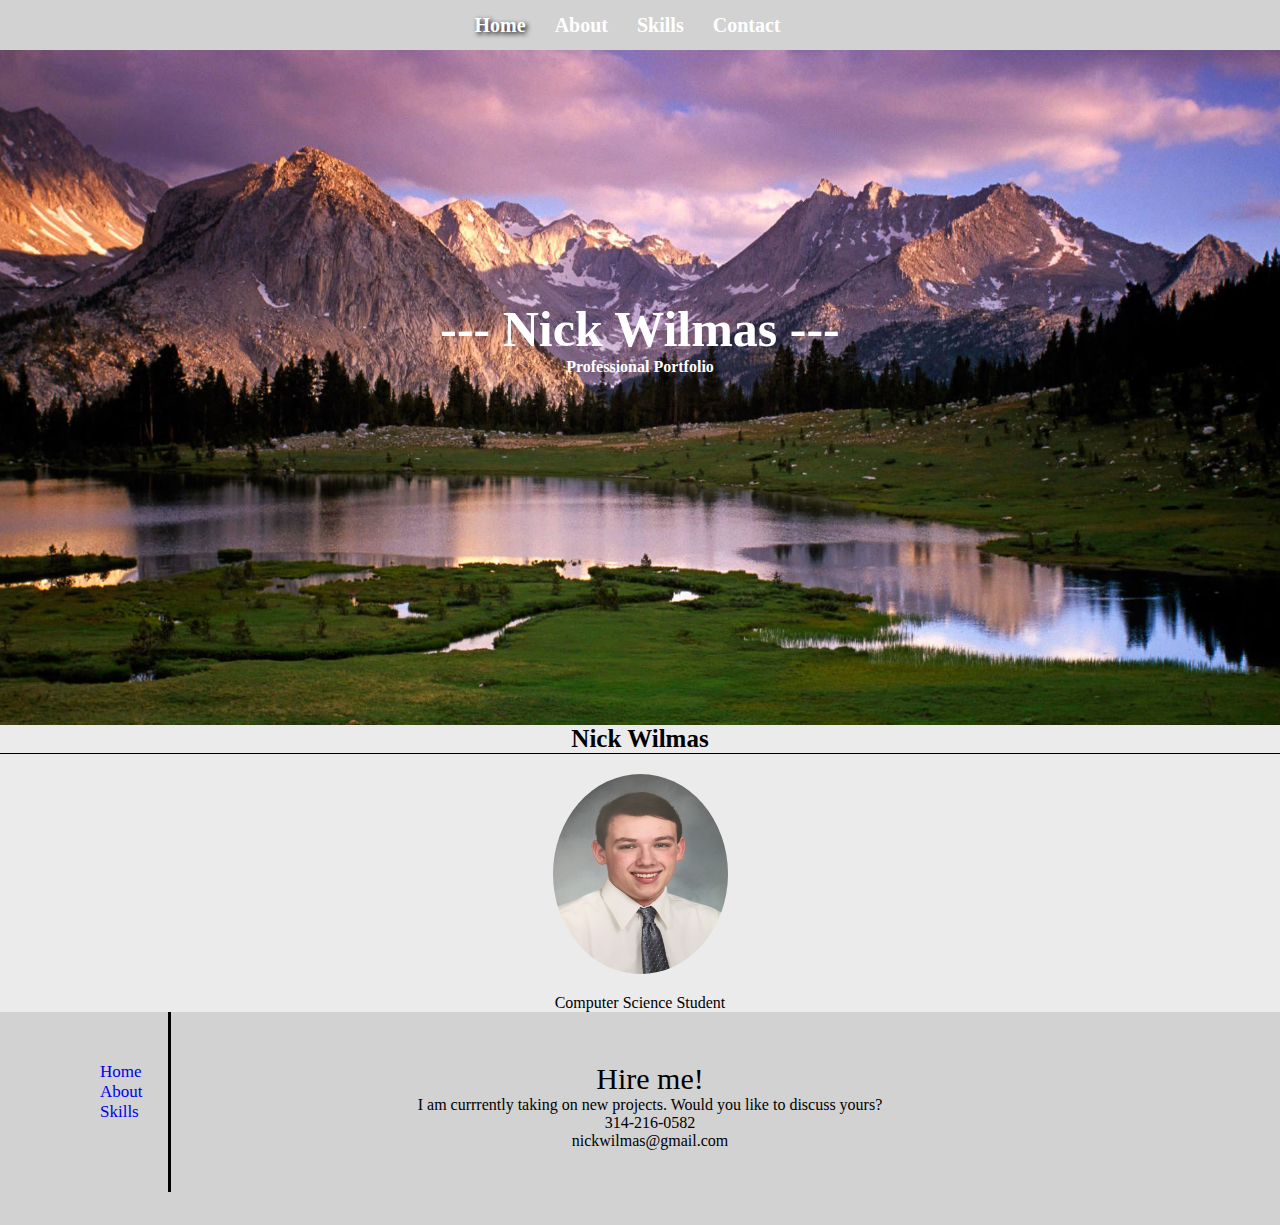
==== index.html @ 6881d8ef "Add files via upload" ====
<!-- Code by Nick Wilmas 5/13/20  index.html -->
<!DOCTYPE HTML>
<html lang="en">
<head>
	<title>Home</title>
	<meta charset="UTF-8" />
	<link rel="stylesheet"
  href="https://fonts.googleapis.com/css?family=Tangerine">  <!-- Get Font -->
	<link rel="stylesheet" href="styles.css"> <!-- Get Styles sheet -->
</head>

<body>
	<div class="nav"> <!-- Nav Bar -->
		<nav>
			<a class="current" href="/index.html">Home</a>
			<a href="/about.html">About</a>
			<a href="/skills.html">Skills</a>
			<a href="/contact.html">Contact</a>
		</nav>
	</div>
	<div class="image">
		<h1 class="textfont">
			--- Nick Wilmas ---
		</h1>
		<h4 class="sub">Professional Portfolio</h4>
	</div>
	<div class="head">
		<h1>Nick Wilmas</h1>
		<img src="me.JPG" alt="Mountains"> <!-- Background Image -->
		<p> Computer Science Student </p>
	</div>
	<footer> <!-- Footer starts -->
		<div class="footnav"> <!-- Footer Nav -->
			<a href="/index.html">Home</a>
			<a href="/about.html">About</a>
			<a href="/skills.html">Skills</a>
		</div>
		<div class="flex">
			<div class="flex1">
				<p> Hire me! </p>
			</div>
			<div>
				<p> I am currrently taking on new projects. Would you like to discuss yours?
			</div>
			<div>314-216-0582</div>
			<div class="">
				nickwilmas@gmail.com
			</div>
		</div>
	</footer>
</body>

</html>
---- styles.css ----
/* Nick Wilmas styles.css */
@media only screen and (max-width: 600px) { /* Adjust page for phones */
  .skills {
    flex-direction: column;
  }

  .footnav {
    display: none;
    visibility: hidden;
  }
}

.image { /* Background image */
  background: url("wind.jpg") no-repeat;
  height: 725px;
  background-size: cover;
  background-position: 50% 50%;
}
html * { /* Change Font globally */
  font-family: 'Jost', serif;
}
.textfont {
  text-align: center;
  padding-top: 300px;
  font-family: 'Jost', serif;
  color: white;
  font-size: 50px;
}

.sub {
  text-align: center;
  color: white;
}

.nav { /* Nav bar */
  text-align: center;
  line-height: 50px;
  position: fixed;
  background-color: white;
  width: 100%;
  height: 50px;
  background-color: #D2D2D2;
}

nav>a { /*Makes nav bar look better */
  text-decoration: none;
  margin-right: 25px;
  font-weight: bold;
  font-size: 20px;
  color: white;
}

nav>a:hover { /*When hovering nav bar */
  text-shadow: 2px 2px 5px black;
}

.current { /*Highlight current page in nav */
  text-shadow: 2px 2px 5px black;
}

* { /*Get rid of white space on borders */
  margin: 0;
  padding: 0;
  border: 0;
  outline: 0;
  font-size: 100%;
  vertical-align: baseline;
  background: transparent;
}

.head>img { /* Adjust and center image */
  display: block;
  margin-left: auto;
  margin-right: auto;
  width: 10%;
  margin-top: 20px;
  margin-bottom: 20px;
  border-radius: 50%;
  width: 175px;
  height: 200px;
}

.head {
  text-align: center;
  background-color: #EBEBEB;
}

.flex {
  display: flex;
  flex-direction: column;
  align-items: center;
  justify-content: center;
  padding-top: 50px;
  padding-bottom: 75px;
  background-color: #D2D2D2;
  padding-left: 20px;
}

.head>h1 {
  font-size: 25px;
  border-bottom: solid;
  border-bottom-width: thin;
}

.footnav { /*Edit footer nav */
  display: flex;
  flex-direction: column;
  position: absolute;
  padding-left: 100px;
  padding-top: 50px;
  padding-bottom: 70px;
  padding-right: 25px;
  background-color: #D2D2D2;
  border-right: solid;
  font-size: 17px;
}

.flex1>p {
  font-size: 30px;
}

a {
  text-decoration: none;
}

.skills { /*Make flex boxes */
  display: flex;
  flex-wrap: wrap;
  margin-bottom: 50px;
  padding-top: 50px;
  justify-content: space-evenly;
}

.skills>div { /*More flex boxes */
  height: 200px;
  border-radius: 6px;
  flex: 0 19%;
  margin-top: 50px;
  background-color: #EBEBEB;
  text-align: center;
}

.javascript:hover {
  box-shadow: 0 0 3px #FF0000;
}

.html:hover {
  box-shadow: 0 0 3px #FF0000;
}

.node:hover {
  box-shadow: 0 0 3px #FF0000;
}

.python:hover { /*Hovering box  */
  box-shadow: 0 0 3px #FF0000;
}

.title>h1 {
  padding-top: 50px;
  text-align: center;
  font-size: 25px;
}

.center {
  display: block;
  margin-left: auto;
  margin-right: auto;
  width: 50%;
}

.text>p {
  font-size: 18px;
  text-align: center;
  margin-top: 10px;
  padding-left: 50px;
  padding-right: 50px;
  padding-bottom: 10px;
}

.container {
  background-color: #EBEBEB;
}
.skilltext > p { margin-bottom: 200px; text-align: center; font-size: 17px;}
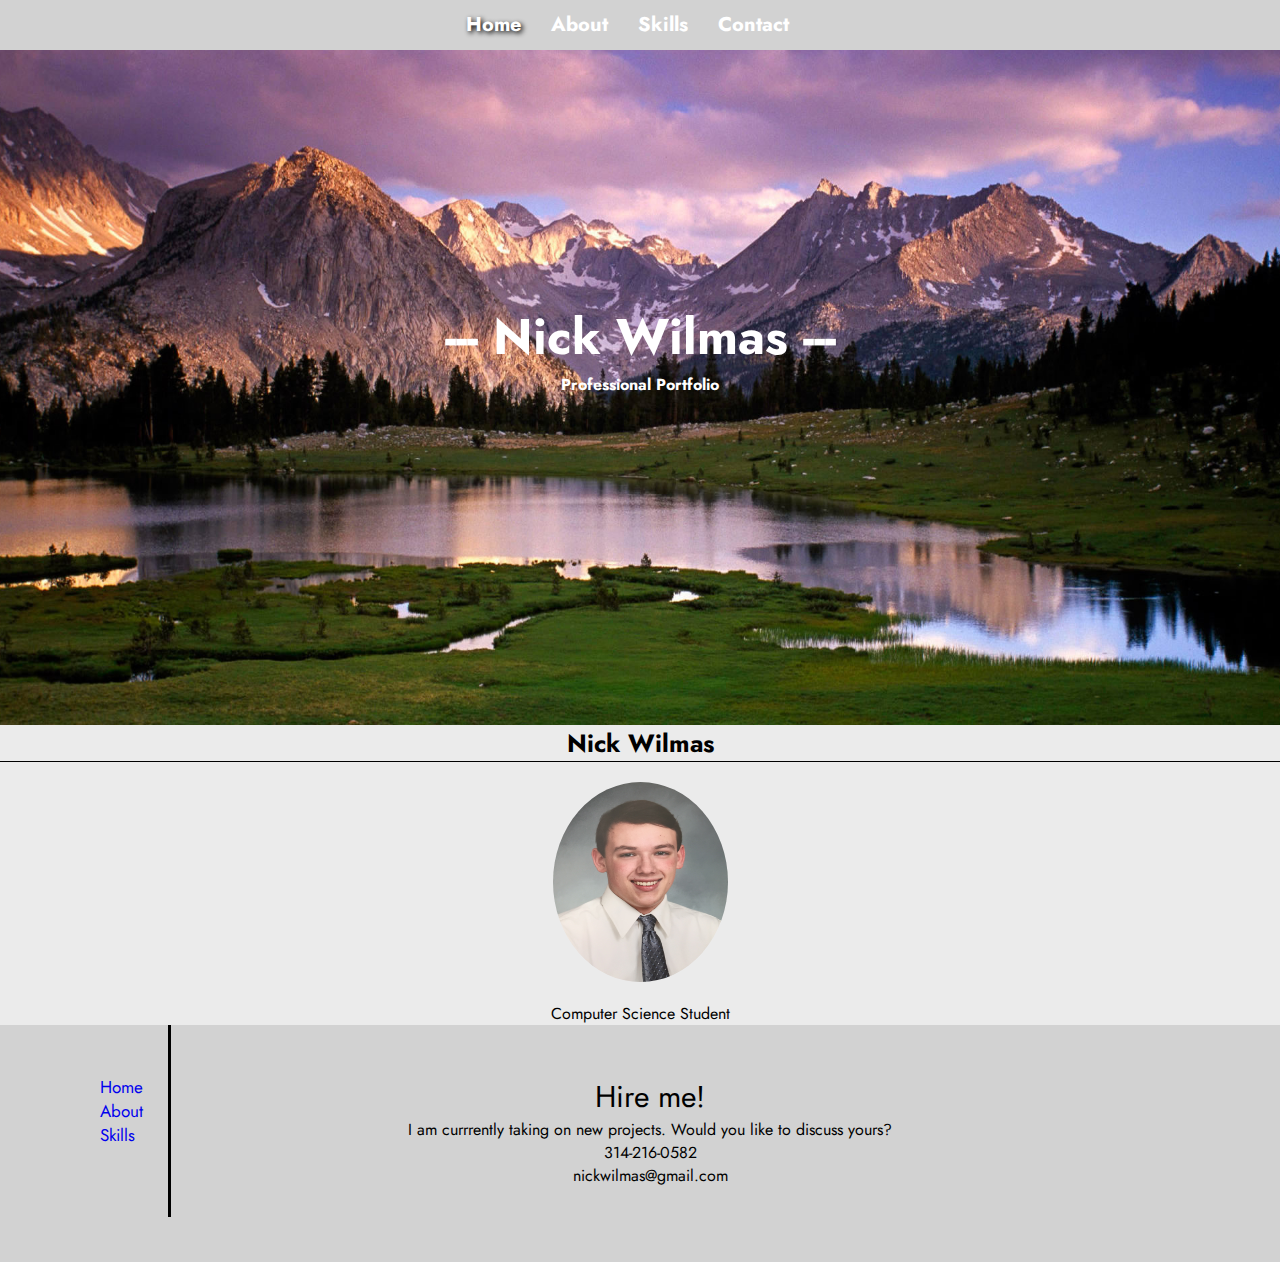
==== commit 142173b0: "Add files via upload" ====
--- a/index.html
+++ b/index.html
@@ -5,7 +5,7 @@
 	<title>Home</title>
 	<meta charset="UTF-8" />
 	<link rel="stylesheet"
-  href="https://fonts.googleapis.com/css?family=Tangerine">  <!-- Get Font -->
+	href="https://fonts.googleapis.com/css?family=Jost">  <!-- Get Font -->
 	<link rel="stylesheet" href="styles.css"> <!-- Get Styles sheet -->
 </head>
 
--- a/styles.css
+++ b/styles.css
@@ -4,6 +4,16 @@
     flex-direction: column;
   }
 
+  .footnav {
+    display: none;
+    visibility: hidden;
+  }
+}
+@media only screen and (max-width: 900px) { /* Adjust page for phones */
+  .skills >img {
+    display: none;
+    visibility: hidden;
+  }
   .footnav {
     display: none;
     visibility: hidden;
